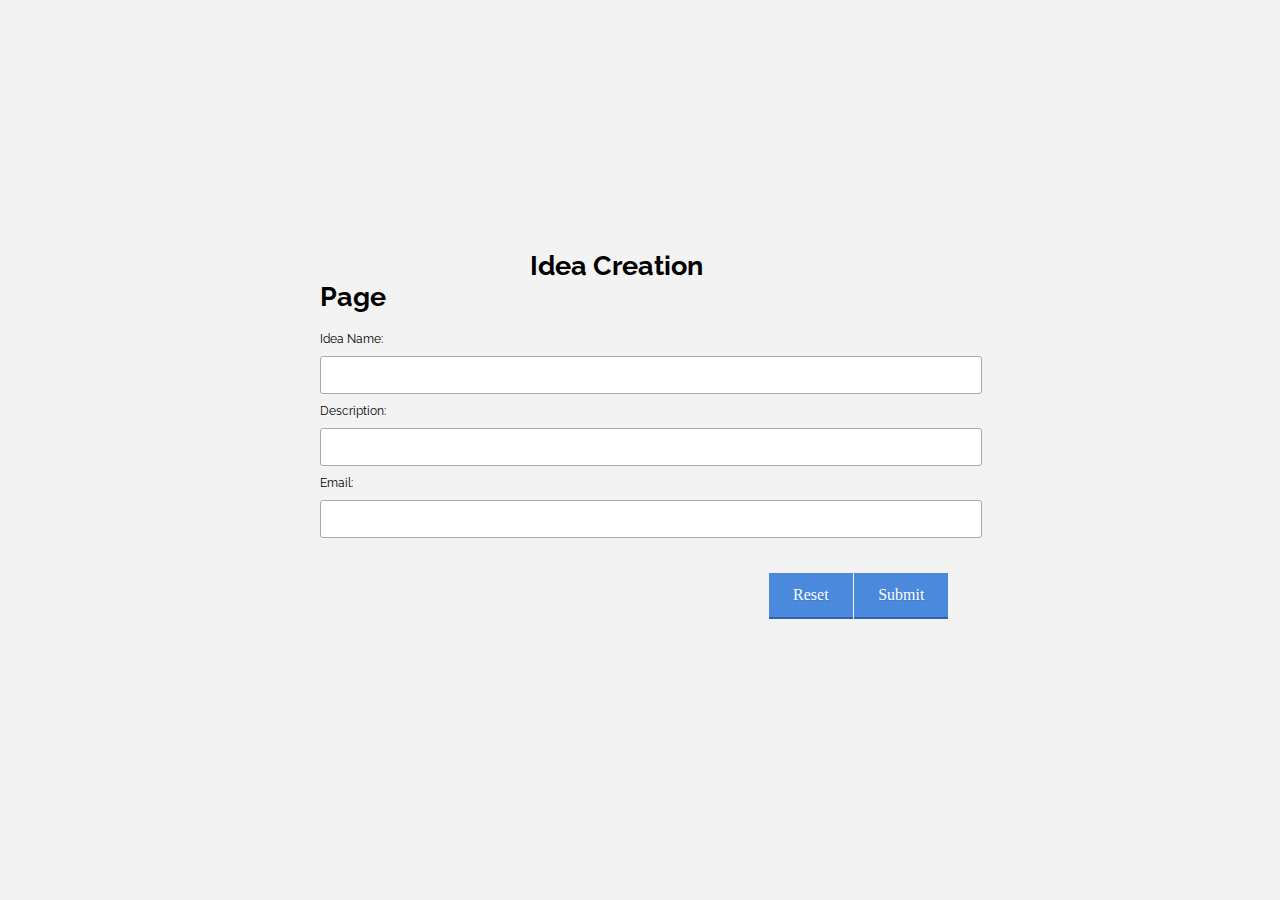
==== src/main/resources/templates/form.html @ 8bc73230 "Updated form page. Still very buggy." ====
<!DOCTYPE HTML>
<html xmlns:th="http://www.thymeleaf.org">

<head>
    <title>Thymeleaf best form 2k16</title>

    <link href="https://fonts.googleapis.com/css?family=Raleway" rel="stylesheet"/>

    <style>
        * {
            padding: 0;
            margin: 0;
            top: 0;
            bottom: 0;
        }

        html,
        body {
            font-family: "Raleway", sans-serif;
            font-size: .75em;
            background: #eee;
            height: 100%;
            width: 100%;
            background-color: #f3f3f3;
            display: flex; /* Mainly put in place to create a centered layout */
            justify-content: center;
            align-items: center;
        }

        h1 {
            font-size: 3em;
            display: block;
        }

        p {
            font-size: 12px;
        }

        #center {
            height: 400px;
            max-width: 50%;
        }

        #buttonContainer {
            padding: 10px 10px 10px 0px;
        }

        .button {
              position: relative;
              display: inline-block;
              padding: 12px 24px;
              margin: .3em .1em 1em 0;
              vertical-align: middle;
              color: #fff;
              font-size: 16px;
              line-height: 20px;
              -webkit-font-smoothing: antialiased;
              text-align: center;
              background: transparent;
              border: 0;
              border-bottom: 2px solid #3160B6;
              cursor: pointer;
              transition: all 0.15s ease;
              font-family: Segoe UI;
              float: right;
        }

        .button:focus {
            border: #0066FF 1px solid;
            box-shadow: rgba(0,102,255,0.70) 0px 0px 10px;
        }
        /* Button modifiers */

        .buttonBlue {
            background: #4a89dc;
            text-shadow: 1px 1px 0 rgba(39, 110, 204, .5);
        }

        .buttonBlue:hover {
            background: #357bd8;
        }
        /* Ripples container */

        .ripples {
            position: absolute;
            top: 0;
            left: 0;
            width: 100%;
            height: 100%;
            overflow: hidden;
            background: transparent;
        }

        .textfield {
            padding: 10px;
            margin: 10px 0;
            font-family: Segoe UI;
            border-radius: 3px;
            outline: none;
            border: 1px solid #aaa;
            width: 100%;
            transition: all .2s;
        }

        .textfield:focus {
            border: #0066FF;
            box-shadow: #0066FF 0px 0px 10px;
        }
        
        .error {
            color: red;
            font-size: 16px;
        }
        
    </style>
</head>

<body>
    <div id="center">
        <h1>                                   Idea Creation Page                                   </h1>
        <br/><br/>
        <form action="#" th:action="@{/ideas/new}" th:object="${idea}" method="post">
            <p>Idea Name:</p>
            <input class="textfield" type="text" th:field="*{name}" />
            <p class="error" th:if="${#fields.hasErrors('name')}" th:errors="*{name}"></p>
            <p>Description:</p>
            <input class="textfield" type="text" th:field="*{description}" />
            <p class="error" th:if="${#fields.hasErrors('description')}" th:errors="*{description}"></p>
            <p>Email:</p>
            <input class="textfield" type="text" th:field="*{email}" />
            <p class="error" th:if="${#fields.hasErrors('email')}" th:errors="*{email}"></p>
            <br/>
            <div id="buttonContainer">
                <input class="button buttonBlue" type="submit" value="Submit" /> <!-- Submits data through a post request -->
                <input class="button buttonBlue" type="reset" value="Reset" />
            </div>
        </form>
    </div>
</body>

</html>
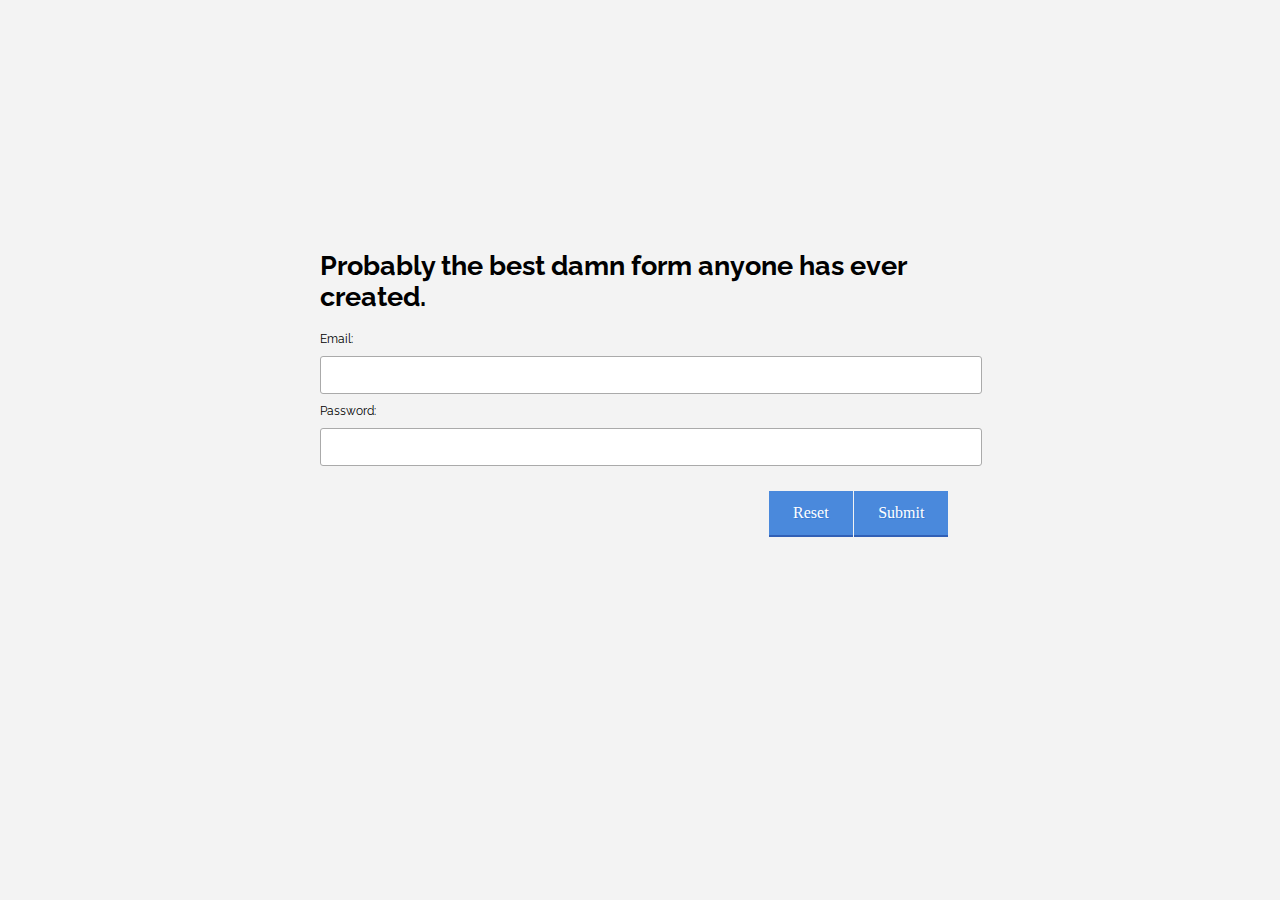
==== commit 297b2d8f: "Updated Home page and wired in members from database. Updated the links as well. Project section doe" ====
--- a/src/main/resources/templates/form.html
+++ b/src/main/resources/templates/form.html
@@ -4,7 +4,7 @@
 <head>
     <title>Thymeleaf best form 2k16</title>
 
-    <link href="https://fonts.googleapis.com/css?family=Raleway" rel="stylesheet"/>
+    <link href="https://fonts.googleapis.com/css?family=Raleway" rel="stylesheet">
 
     <style>
         * {
@@ -106,30 +106,19 @@
             border: #0066FF;
             box-shadow: #0066FF 0px 0px 10px;
         }
-        
-        .error {
-            color: red;
-            font-size: 16px;
-        }
-        
     </style>
 </head>
 
 <body>
     <div id="center">
-        <h1>                                   Idea Creation Page                                   </h1>
-        <br/><br/>
-        <form action="#" th:action="@{/ideas/new}" th:object="${idea}" method="post">
-            <p>Idea Name:</p>
-            <input class="textfield" type="text" th:field="*{name}" />
-            <p class="error" th:if="${#fields.hasErrors('name')}" th:errors="*{name}"></p>
-            <p>Description:</p>
-            <input class="textfield" type="text" th:field="*{description}" />
-            <p class="error" th:if="${#fields.hasErrors('description')}" th:errors="*{description}"></p>
+        <h1>Probably the best damn form anyone has ever created.</h1>
+        <br><br>
+        <form action="#" th:action="@{/greeting}" th:object="${greeting}" method="post"> <!-- Thymeleaf integration -->
             <p>Email:</p>
-            <input class="textfield" type="text" th:field="*{email}" />
-            <p class="error" th:if="${#fields.hasErrors('email')}" th:errors="*{email}"></p>
-            <br/>
+            <input class="textfield" name="email" type="text" th:field="*{id}" value="">
+            <p>Password:</p>
+            <input class="textfield" name="pass" type="password" th:field="*{password}" value="">
+            <br>
             <div id="buttonContainer">
                 <input class="button buttonBlue" type="submit" value="Submit" /> <!-- Submits data through a post request -->
                 <input class="button buttonBlue" type="reset" value="Reset" />
